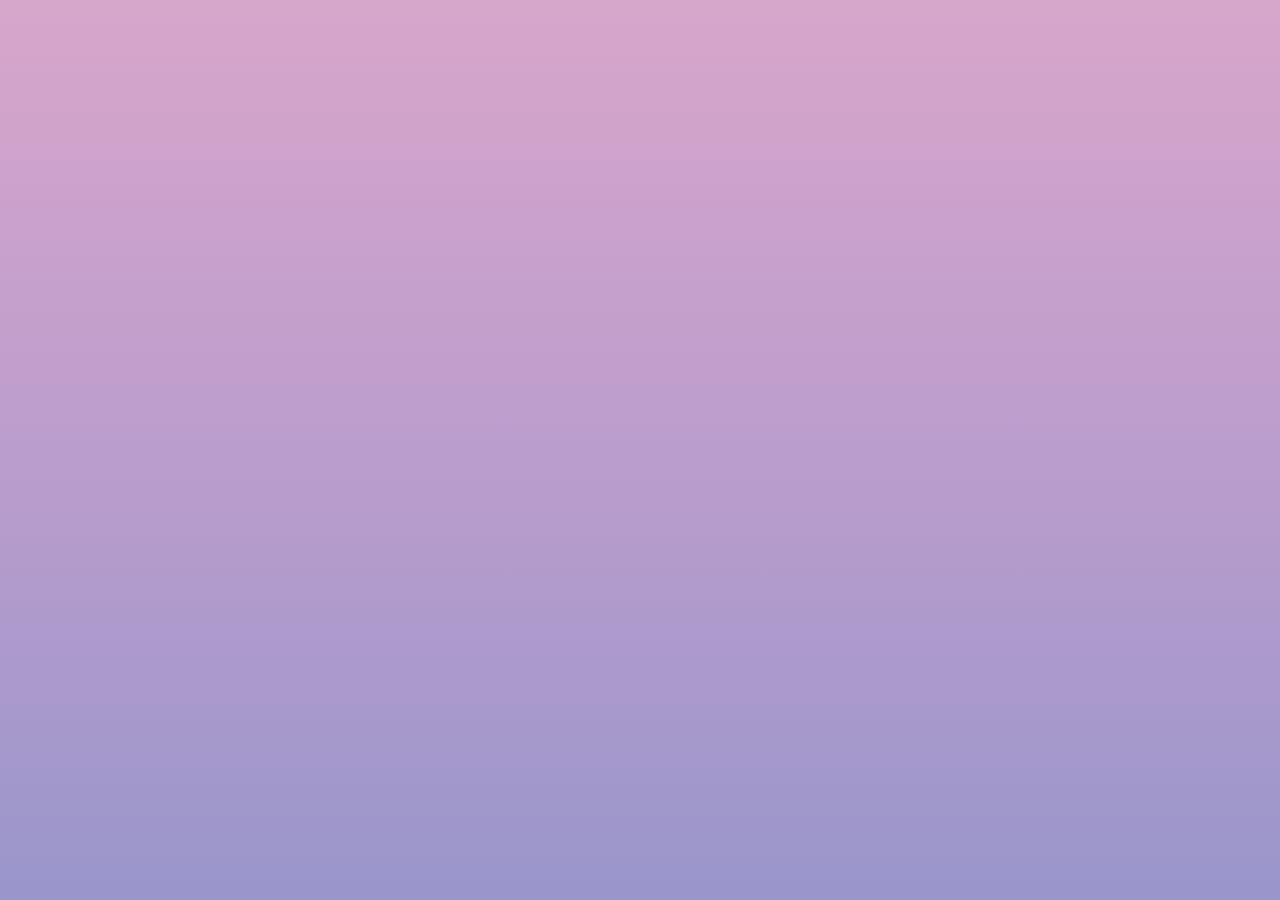
==== proyectoPractica/index.html @ 83260865 "Creada carpeta para realizar proyecto de práctica del curso" ====
<!DOCTYPE html>
<html lang="en">
<head>
    <meta charset="UTF-8">
    <meta http-equiv="X-UA-Compatible" content="IE=edge">
    <meta name="viewport" content="width=device-width, initial-scale=1.0">
    <title>CSS Grid</title>
    <link rel="stylesheet" href="./style.css">
</head>
<body>
    <div class="container"></div>
</body>
</html>
---- proyectoPractica/style.css ----
@import url('https://fonts.googleapis.com/css2?family=Roboto:wght@700&display=swap');

:root {
  --blue: #81ccf1;
  --yellow: #efc66a;
  --pink: #d8a6cb;
  --dark-pink: #c59ece;
  --purple: #9996cb;
}

body {
  font-family: 'Roboto', sans-serif;
  background-image: linear-gradient(to top, #9996cb, #ab99cc, #bb9dcd, #caa1cc, #d8a6cb);
  margin: 0;
  height: 100vh;
}

.container {
  display: grid;
  grid-template: repeat(10, 1fr) / repeat(10, 1fr) ;
  min-height: 100vh;
}
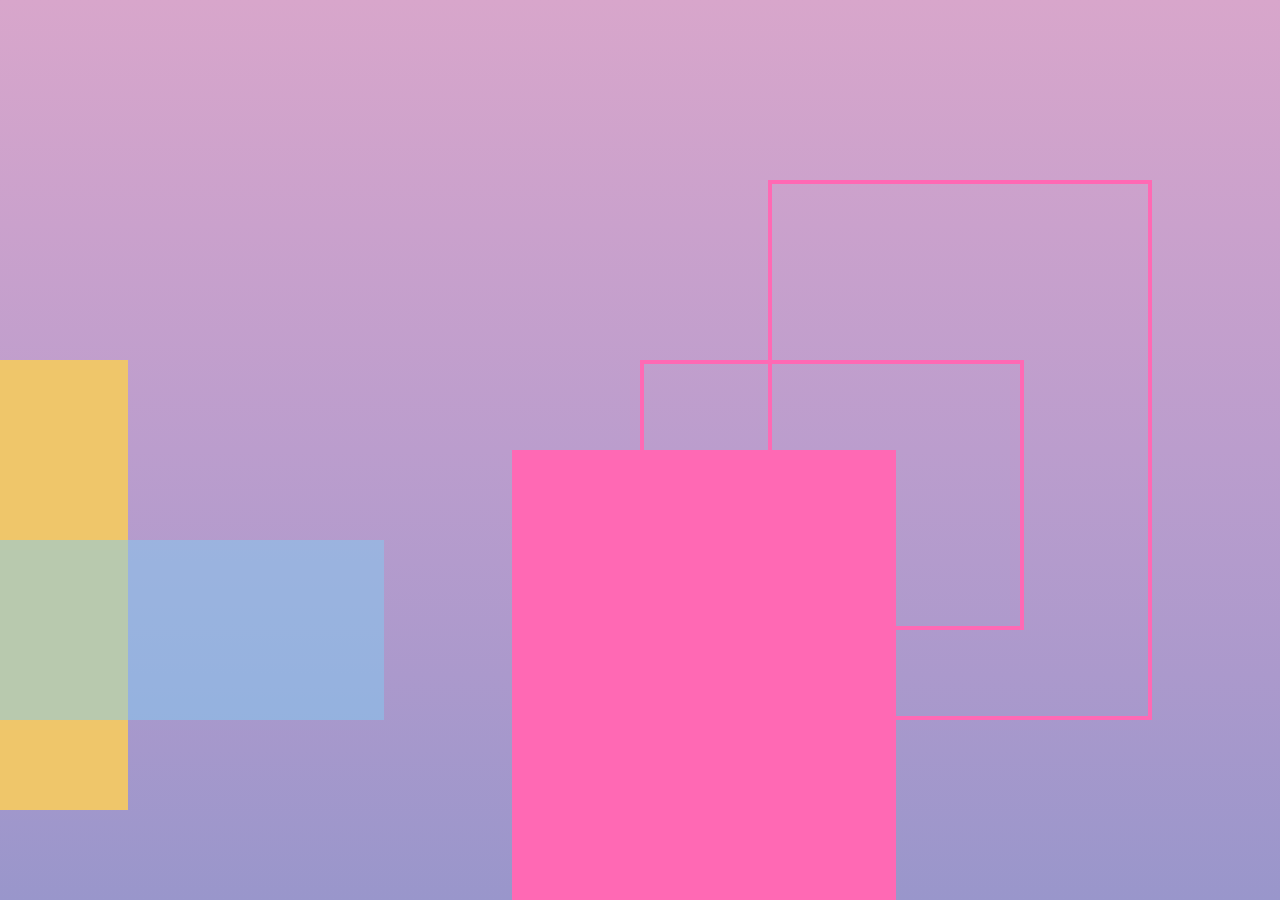
==== commit ef38c00d: "Cambios en el proyecto de práctica" ====
--- a/proyectoPractica/index.html
+++ b/proyectoPractica/index.html
@@ -8,6 +8,12 @@
     <link rel="stylesheet" href="./style.css">
 </head>
 <body>
-    <div class="container"></div>
+    <div class="container">
+        <div class="item-1"></div>
+        <div class="item-2"></div>
+        <div class="item-3"></div>
+        <div class="item-4"></div>
+        <div class="item-5"></div>
+    </div>
 </body>
 </html>--- a/proyectoPractica/style.css
+++ b/proyectoPractica/style.css
@@ -19,4 +19,34 @@
   display: grid;
   grid-template: repeat(10, 1fr) / repeat(10, 1fr) ;
   min-height: 100vh;
+}
+.item-1 {
+  background-color: var(--yellow);
+  grid-row: 5/10;
+  grid-column: 1/2;
+}
+.item-2 {
+  background-color: var(--blue);
+  grid-row: 7/9;
+  grid-column: 1/4;
+  opacity: 50%;
+}
+.item-3 {
+  background-color: hotpink;
+  grid-row: 6/-1;
+  grid-column: 5/8;
+  opacity: 100%;
+}
+.item-4 {
+  /* background-color: var(--blue); */
+  grid-row: 5/8;
+  grid-column: 6/9;
+  border: 4px solid hotpink;
+}
+.item-5 {
+  /* background-color: var(--blue); */
+  grid-row: 3/9;
+  grid-column: 7/10;
+  /* opacity: 50%; */
+  border: 4px solid hotpink;
 }